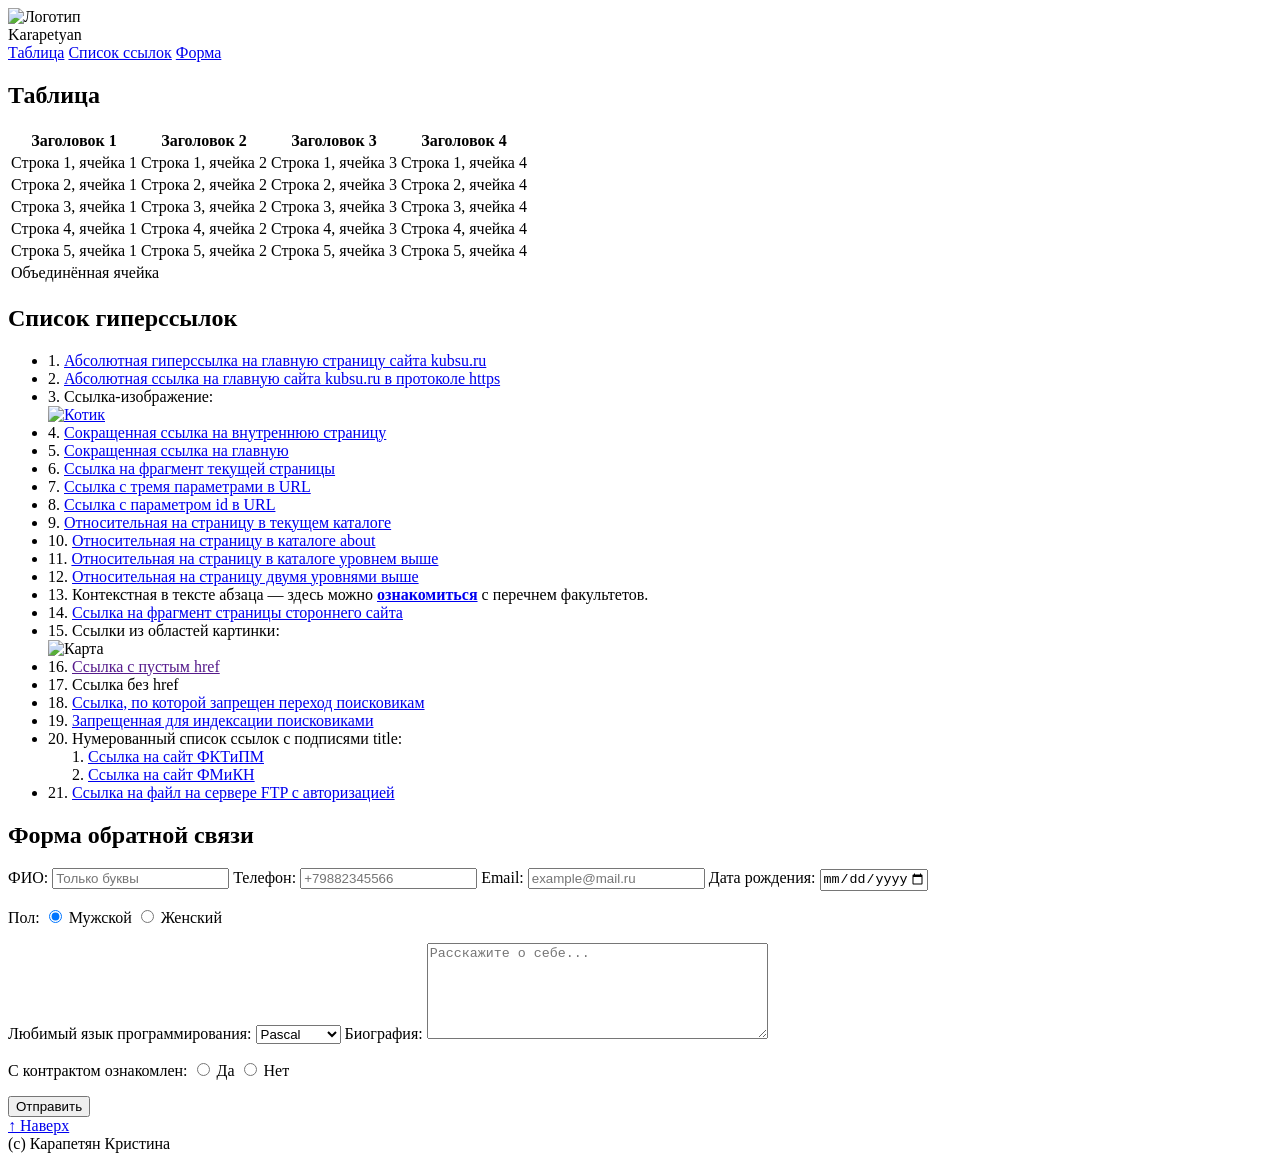
==== index.html @ 39fe154d "Create index.html" ====
<!DOCTYPE html>
<html lang="ru">
<head>
    <meta charset="UTF-8">
    <meta name="viewport" content="width=device-width, initial-scale=1.0, viewport-fit=cover">
    <title>Лабораторная работа №1-2 — Карапетян</title>
    <link rel="stylesheet" href="style.css">
</head>
<body id="top">

    <!-- ===== ШАПКА ===== -->
    <header class="header">
        <div class="header-inner">
            <div class="logo">
                <img src="https://cdn.culture.ru/images/eae83056-41c8-5963-b6ce-03bca63479ba" alt="Логотип" width="60">
            </div>
            <div class="site-title">Karapetyan</div>
            <nav class="nav">
                <a href="#table">Таблица</a>
                <a href="#links">Список ссылок</a>
                <a href="#form">Форма</a>
            </nav>
        </div>
    </header>

    <!-- ===== ОСНОВНОЙ КОНТЕНТ ===== -->
    <main class="content">

        <!-- Секция 1: Таблица -->
        <section class="section" id="table">
            <h2>Таблица</h2>
            <div class="table-wrapper">
                <table>
                    <thead>
                        <tr>
                            <th>Заголовок 1</th>
                            <th>Заголовок 2</th>
                            <th>Заголовок 3</th>
                            <th>Заголовок 4</th>
                        </tr>
                    </thead>
                    <tbody>
                        <tr>
                            <td>Строка 1, ячейка 1</td>
                            <td>Строка 1, ячейка 2</td>
                            <td>Строка 1, ячейка 3</td>
                            <td>Строка 1, ячейка 4</td>
                        </tr>
                        <tr>
                            <td>Строка 2, ячейка 1</td>
                            <td>Строка 2, ячейка 2</td>
                            <td>Строка 2, ячейка 3</td>
                            <td>Строка 2, ячейка 4</td>
                        </tr>
                        <tr>
                            <td>Строка 3, ячейка 1</td>
                            <td>Строка 3, ячейка 2</td>
                            <td>Строка 3, ячейка 3</td>
                            <td>Строка 3, ячейка 4</td>
                        </tr>
                        <tr>
                            <td>Строка 4, ячейка 1</td>
                            <td>Строка 4, ячейка 2</td>
                            <td>Строка 4, ячейка 3</td>
                            <td>Строка 4, ячейка 4</td>
                        </tr>
                        <tr>
                            <td>Строка 5, ячейка 1</td>
                            <td>Строка 5, ячейка 2</td>
                            <td>Строка 5, ячейка 3</td>
                            <td>Строка 5, ячейка 4</td>
                        </tr>
                        <tr>
                            <td colspan="4">Объединённая ячейка</td>
                        </tr>
                    </tbody>
                </table>
            </div>
        </section>

        <!-- Секция 2: Список гиперссылок -->
        <section class="section" id="links">
            <h2>Список гиперссылок</h2>
            <ul>
                <li>1. <a href="http://www.kubsu.ru/">Абсолютная гиперссылка на главную страницу сайта kubsu.ru</a></li>
                <li>2. <a href="https://kubsu.ru/">Абсолютная ссылка на главную сайта kubsu.ru в протоколе https</a></li>
                <li>3. Ссылка-изображение: <br>
                    <a href="https://www.russianfood.com/recipes/recipe.php?rid=164290">
                        <img src="https://cdn.culture.ru/images/eae83056-41c8-5963-b6ce-03bca63479ba" width="150" alt="Котик">
                    </a>
                </li>
                <li>4. <a href="about.html">Сокращенная ссылка на внутреннюю страницу</a></li>
                <li>5. <a href="/">Сокращенная ссылка на главную</a></li>
                <li>6. <a href="https://www.kubsu.ru/ru/university/departments#:~:text=Все%20факультеты%20КубГУ">Ссылка на фрагмент текущей страницы</a></li>
                <li>7. <a href="https://kubsu.ru/?page=1&sort=asc&user=test">Ссылка с тремя параметрами в URL</a></li>
                <li>8. <a href="https://kubsu.ru/?id=12345">Ссылка с параметром id в URL</a></li>
                <li>9. <a href="page.html">Относительная на страницу в текущем каталоге</a></li>
                <li>10. <a href="about/about.html">Относительная на страницу в каталоге about</a></li>
                <li>11. <a href="../page.html">Относительная на страницу в каталоге уровнем выше</a></li>
                <li>12. <a href="../../page.html">Относительная на страницу двумя уровнями выше</a></li>
                <li>13. Контекстная в тексте абзаца — здесь можно <a href="https://kubsu.ru/ru/university/departments"><strong>ознакомиться</strong></a> с перечнем факультетов.</li>
                <li>14. <a href="https://stakanchik.media/article/kak-sobaki-chitayut-mysli-svoix-xozyaev#28">Ссылка на фрагмент страницы стороннего сайта</a></li>
                <li>15. Ссылки из областей картинки:
                    <br>
                    <img src="https://cdn.culture.ru/images/eae83056-41c8-5963-b6ce-03bca63479ba" alt="Карта" usemap="#image-map" width="200" height="200" class="responsive-img">
                    <map name="image-map">
                        <area shape="rect" coords="0,0,150,100" href="https://kubsu.ru/ru/studlife/profkom" alt="Прямоугольная область">
                        <area shape="circle" coords="150,150,50" href="https://kubsu.ru/ru/studlife/sovet-studentov" alt="Круглая область">
                    </map>
                </li>
                <li>16. <a href="">Ссылка с пустым href</a></li>
                <li>17. <a>Ссылка без href</a></li>
                <li>18. <a href="https://kubsu.ru/ru/university/departments" rel="nofollow">Ссылка, по которой запрещен переход поисковикам</a></li>
                <li>19. <a href="https://kubsu.ru/ru/university/departments" rel="noindex">Запрещенная для индексации поисковиками</a></li>
                <li>20. Нумерованный список ссылок с подписями title:
                    <ol>
                        <li><a href="https://kubsu.ru/ru/fktipm" title="ФКТиПМ">Ссылка на сайт ФКТиПМ</a></li>
                        <li><a href="https://kubsu.ru/ru/fmikn" title="ФМиКН">Ссылка на сайт ФМиКН</a></li>
                    </ol>
                </li>
                <li>21. <a href="ftp://user:password@ftp.example.com/files/document.pdf">Ссылка на файл на сервере FTP с авторизацией</a></li>
            </ul>
        </section>

        <!-- Секция 3: Форма -->
        <section class="section" id="form">
            <h2>Форма обратной связи</h2>
            <form id="feedback-form" action="" method="get">

                <label for="name">ФИО:</label>
                <input id="name" name="name" type="text"
                       placeholder="Только буквы"
                       pattern="[А-Яа-яЁёA-Za-z\s\-]+"
                       title="Имя может содержать только буквы, пробелы и дефис"
                       required>

                <label for="phone">Телефон:</label>
                <input id="phone" name="phone" type="tel"
                       placeholder="+79882345566"
                       pattern="^(\+7|8)[0-9]{10}$"
                       title="Введите номер в формате +7XXXXXXXXXX или 8XXXXXXXXXX"
                       required>

                <label for="email">Email:</label>
                <input id="email" name="email" type="email"
                       placeholder="example@mail.ru"
                       required>

                <label for="birthdate">Дата рождения:</label>
                <input id="birthdate" name="birthdate" type="date" max="2026-12-31" required>

                <p>Пол:
                    <label><input type="radio" name="gender" value="male" checked> Мужской</label>
                    <label><input type="radio" name="gender" value="female"> Женский</label>
                </p>

                <label for="lang">Любимый язык программирования:</label>
                <select id="lang" name="lang">
                    <option value="pascal">Pascal</option>
                    <option value="c">C</option>
                    <option value="cpp">C++</option>
                    <option value="javascript">JavaScript</option>
                    <option value="php">PHP</option>
                    <option value="python">Python</option>
                    <option value="java">Java</option>
                    <option value="haskell">Haskell</option>
                    <option value="clojure">Clojure</option>
                    <option value="prolog">Prolog</option>
                    <option value="scala">Scala</option>
                </select>

                <label for="bio">Биография:</label>
                <textarea id="bio" name="bio" rows="6" cols="40"
                          placeholder="Расскажите о себе..."></textarea>

                <p>С контрактом ознакомлен:
                    <label><input type="radio" name="contract" value="yes"> Да</label>
                    <label><input type="radio" name="contract" value="no"> Нет</label>
                </p>

                <input type="submit" value="Отправить">
            </form>
        </section>

        <!-- Кнопка "Наверх" -->
        <div class="to-top">
            <a href="#top">↑ Наверх</a>
        </div>

    </main>

    <!-- ===== ПОДВАЛ ===== -->
    <footer class="footer">
        <div class="footer-inner">
            (с) Карапетян Кристина
        </div>
    </footer>

    <!-- ===== ПРОВЕРКА КОНТРАКТА ===== -->
    <script>
        document.getElementById('feedback-form').addEventListener('submit', function (e) {
            const contractYes = document.querySelector('input[name="contract"][value="yes"]');
            if (!contractYes.checked) {
                e.preventDefault();
                alert('Необходимо ознакомиться с контрактом (выбрать «Да»).');
            }
        });
    </script>

</body>
</html>
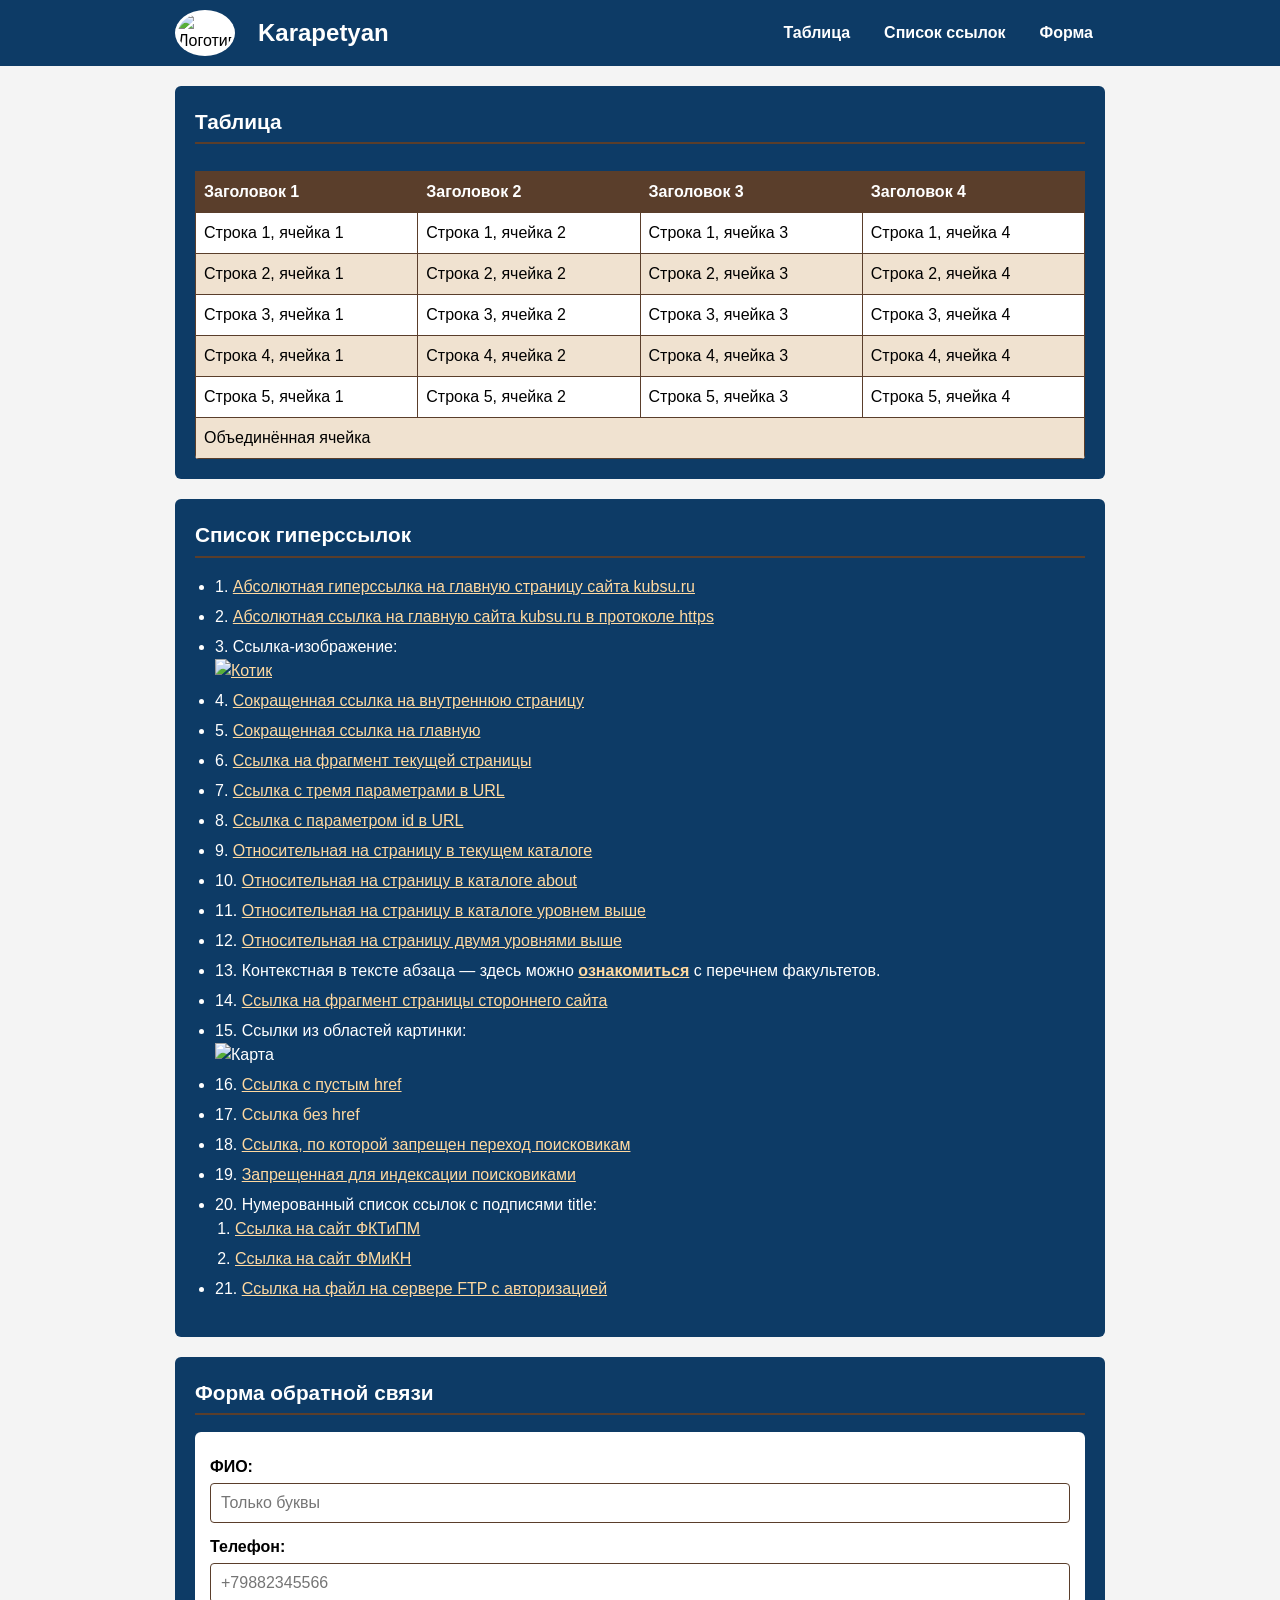
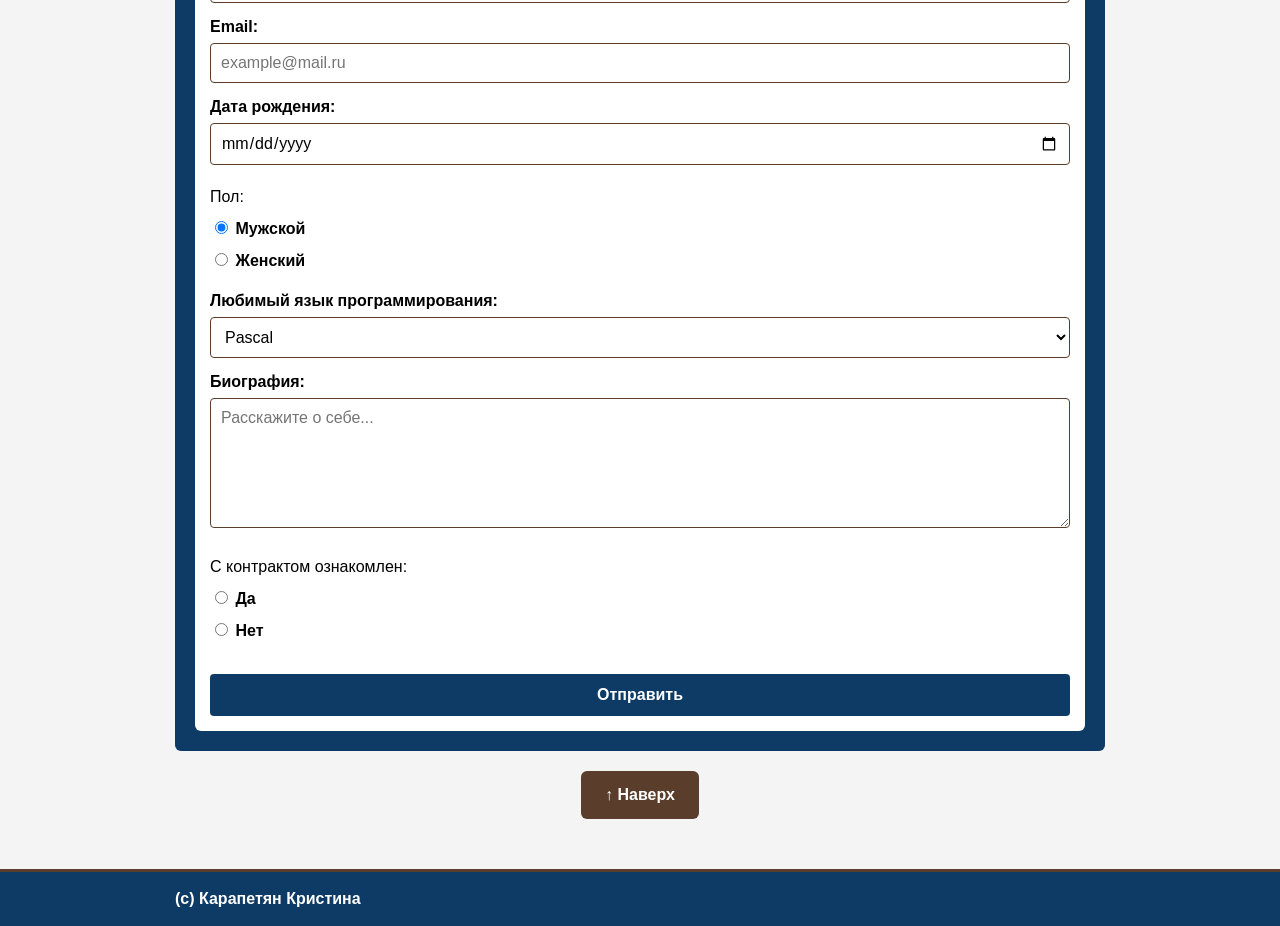
==== commit 4616d78b: "Update index.html" ====
--- a/index.html
+++ b/index.html
@@ -3,7 +3,7 @@
 <head>
     <meta charset="UTF-8">
     <meta name="viewport" content="width=device-width, initial-scale=1.0, viewport-fit=cover">
-    <title>Лабораторная работа №1-2 — Карапетян</title>
+    <title>Лабораторная работа №3 — Карапетян</title>
     <link rel="stylesheet" href="style.css">
 </head>
 <body id="top">
--- a/style.css
+++ b/style.css
@@ -0,0 +1,395 @@
+/* ===== Общие стили ===== */
+* {
+    box-sizing: border-box;
+}
+
+html {
+    scroll-behavior: smooth;
+    -webkit-text-size-adjust: 100%;
+}
+
+body {
+    font-family: Arial, sans-serif;
+    margin: 0;
+    padding: 0;
+    background-color: #f4f4f4;
+    display: flex;
+    flex-direction: column;
+    min-height: 100vh;
+    font-size: 16px;
+    line-height: 1.5;
+    overflow-x: hidden;
+}
+
+/* ===== Шапка ===== */
+.header {
+    width: 100%;
+    background-color: #0d3b66;
+    padding: 10px 0;
+    position: sticky;
+    top: 0;
+    z-index: 100;
+}
+
+.header-inner {
+    max-width: 960px;
+    margin: 0 auto;
+    display: flex;
+    align-items: center;
+    padding: 0 15px;
+    flex-wrap: wrap;
+    gap: 8px;
+}
+
+.logo img {
+    border-radius: 50%;
+    display: block;
+    background-color: #fff;
+    padding: 3px;
+}
+
+.site-title {
+    font-size: 1.5em;
+    font-weight: bold;
+    flex-grow: 1;
+    margin-left: 15px;
+    color: #fff;
+}
+
+/* ===== Меню ===== */
+.nav {
+    display: flex;
+    gap: 10px;
+    flex-wrap: wrap;
+}
+
+.nav a {
+    text-decoration: none;
+    color: #fff;
+    font-weight: bold;
+    font-size: 1em;
+    padding: 6px 12px;
+    border-radius: 4px;
+    transition: background-color 0.2s;
+}
+
+.nav a:hover {
+    background-color: #5a3e2b;
+    text-decoration: none;
+}
+
+/* ===== Основной контент ===== */
+.content {
+    width: 100%;
+    max-width: 960px;
+    margin: 20px auto;
+    padding: 0 15px;
+    flex-grow: 1;
+}
+
+/* ===== Секции ===== */
+.section {
+    background-color: #0d3b66;
+    margin-bottom: 20px;
+    padding: 20px;
+    border-radius: 6px;
+    color: #fff;
+    scroll-margin-top: 100px;
+}
+
+.section h2 {
+    margin-top: 0;
+    font-size: 1.3em;
+    color: #fff;
+    border-bottom: 2px solid #5a3e2b;
+    padding-bottom: 5px;
+}
+
+.section a {
+    color: #ffd9a0;
+    word-break: break-word;
+    overflow-wrap: anywhere;
+}
+
+.section a:hover {
+    color: #fff;
+}
+
+.section ul,
+.section ol {
+    padding-left: 20px;
+}
+
+.section li {
+    margin-bottom: 6px;
+}
+
+/* ===== Таблица ===== */
+.table-wrapper {
+    width: 100%;
+    overflow-x: auto;
+    -webkit-overflow-scrolling: touch;
+    border-radius: 4px;
+}
+
+table {
+    width: 100%;
+    min-width: 500px;
+    border-collapse: collapse;
+    margin-top: 10px;
+    background-color: #fff;
+    color: #000;
+}
+
+th, td {
+    border: 1px solid #5a3e2b;
+    padding: 8px;
+    text-align: left;
+}
+
+th {
+    background-color: #5a3e2b;
+    color: #fff;
+}
+
+tbody tr:nth-child(even) {
+    background-color: #f0e2d0;
+}
+
+tbody tr:nth-child(odd) {
+    background-color: #ffffff;
+}
+
+/* ===== Форма ===== */
+form {
+    background-color: #fff;
+    color: #000;
+    padding: 15px;
+    border-radius: 6px;
+    margin-top: 10px;
+}
+
+form label {
+    display: block;
+    margin-top: 8px;
+    font-weight: bold;
+}
+
+input[type="text"],
+input[type="tel"],
+input[type="email"],
+input[type="date"],
+select,
+textarea {
+    width: 100%;
+    padding: 10px;
+    margin-top: 4px;
+    margin-bottom: 4px;
+    border: 1px solid #5a3e2b;
+    border-radius: 4px;
+    font-family: inherit;
+    font-size: 16px;
+    background-color: #fff;
+    color: #000;
+}
+
+input:focus,
+select:focus,
+textarea:focus {
+    outline: 2px solid #0d3b66;
+}
+
+input[type="submit"] {
+    margin-top: 15px;
+    padding: 12px 20px;
+    background-color: #0d3b66;
+    color: #fff;
+    border: none;
+    border-radius: 4px;
+    cursor: pointer;
+    font-weight: bold;
+    font-size: 1em;
+    width: 100%;
+}
+
+input[type="submit"]:hover {
+    background-color: #5a3e2b;
+}
+
+/* ===== Изображения ===== */
+.responsive-img,
+.section img {
+    max-width: 100%;
+    height: auto;
+}
+
+/* ===== Кнопка "Наверх" ===== */
+.to-top {
+    text-align: center;
+    margin: 10px 0 30px;
+}
+
+.to-top a {
+    display: inline-block;
+    padding: 12px 24px;
+    background-color: #5a3e2b;
+    color: #fff;
+    text-decoration: none;
+    font-weight: bold;
+    border-radius: 6px;
+    transition: background-color 0.2s, transform 0.2s;
+}
+
+.to-top a:hover {
+    background-color: #0d3b66;
+    transform: translateY(-2px);
+}
+
+/* ===== Подвал ===== */
+.footer {
+    width: 100%;
+    background-color: #0d3b66;
+    padding: 15px 0;
+    border-top: 3px solid #5a3e2b;
+}
+
+.footer-inner {
+    max-width: 960px;
+    margin: 0 auto;
+    padding: 0 15px;
+    font-weight: bold;
+    color: #fff;
+}
+
+/* ===== Планшеты ===== */
+@media (max-width: 768px) {
+    .site-title {
+        font-size: 1.3em;
+        margin-left: 10px;
+    }
+
+    .nav a {
+        padding: 8px 12px;
+    }
+
+    .section {
+        padding: 16px;
+    }
+}
+
+/* ===== Телефоны ===== */
+@media (max-width: 600px) {
+    body {
+        font-size: 15px;
+    }
+
+    .header-inner {
+        padding: 0 10px;
+    }
+
+    .site-title {
+        font-size: 1.15em;
+        margin-left: 8px;
+    }
+
+    .logo img {
+        width: 45px;
+        height: 45px;
+    }
+
+    .nav {
+        width: 100%;
+        justify-content: center;
+        gap: 6px;
+        margin-top: 6px;
+    }
+
+    .nav a {
+        font-size: 0.9em;
+        padding: 8px 12px;
+        flex: 1 1 auto;
+        text-align: center;
+    }
+
+    .content {
+        margin: 10px auto;
+        padding: 0 10px;
+    }
+
+    .section {
+        padding: 14px;
+        margin-bottom: 12px;
+        border-radius: 4px;
+        scroll-margin-top: 130px;
+    }
+
+    .section h2 {
+        font-size: 1.15em;
+    }
+
+    .section ul,
+    .section ol {
+        padding-left: 18px;
+    }
+
+    /* Таблица: убираем min-width, включаем горизонтальный скролл */
+    table {
+        min-width: 0;
+        font-size: 0.9em;
+    }
+
+    th, td {
+        padding: 6px 8px;
+        white-space: nowrap;
+    }
+
+    /* Ячейка с объединением — разрешаем перенос */
+    td[colspan] {
+        white-space: normal;
+    }
+
+    form {
+        padding: 12px;
+    }
+
+    input[type="text"],
+    input[type="tel"],
+    input[type="email"],
+    input[type="date"],
+    select,
+    textarea {
+        padding: 12px;
+        font-size: 16px; /* чтобы iOS не зумил */
+    }
+
+    input[type="submit"] {
+        padding: 14px;
+        font-size: 1em;
+    }
+
+    .to-top a {
+        padding: 14px 20px;
+        width: 100%;
+        box-sizing: border-box;
+    }
+}
+
+/* ===== Очень маленькие экраны ===== */
+@media (max-width: 360px) {
+    body {
+        font-size: 14px;
+    }
+
+    .site-title {
+        font-size: 1em;
+    }
+
+    .nav a {
+        font-size: 0.85em;
+        padding: 7px 8px;
+    }
+
+    .section {
+        padding: 12px;
+    }
+}
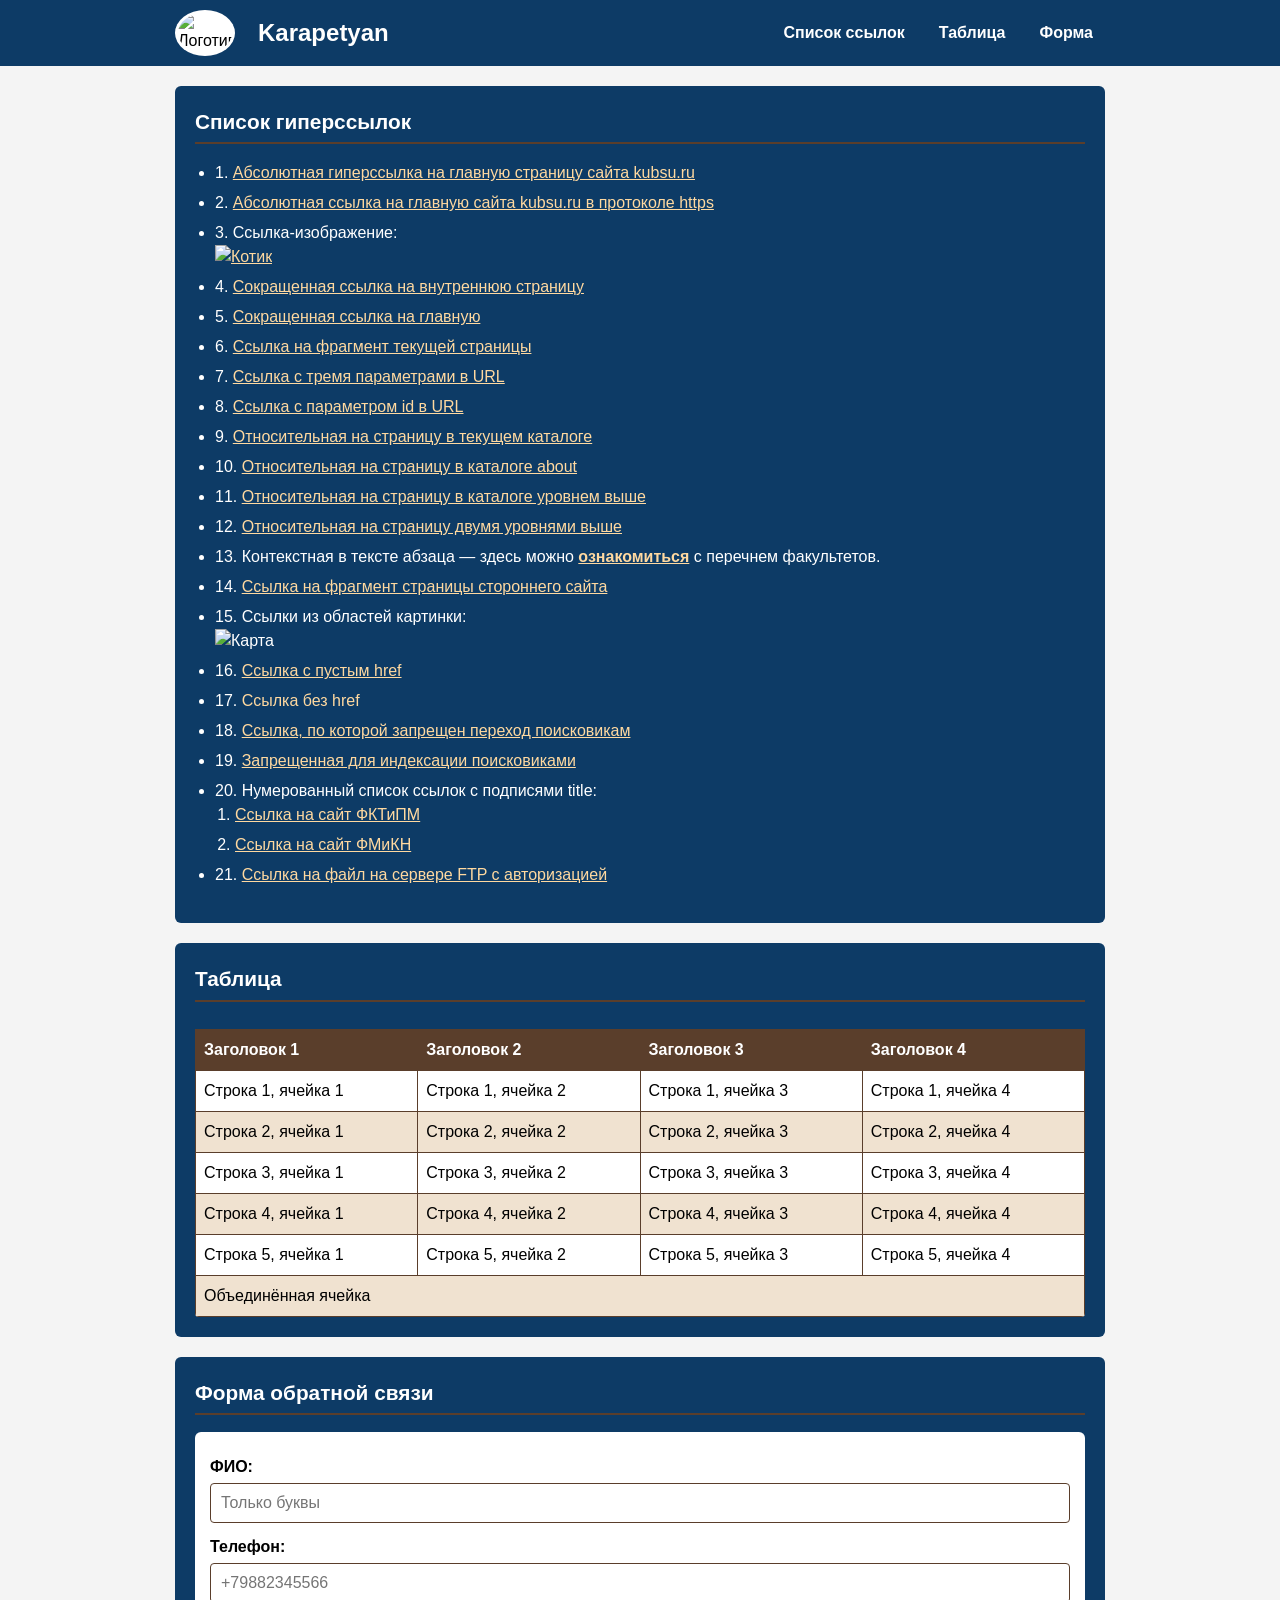
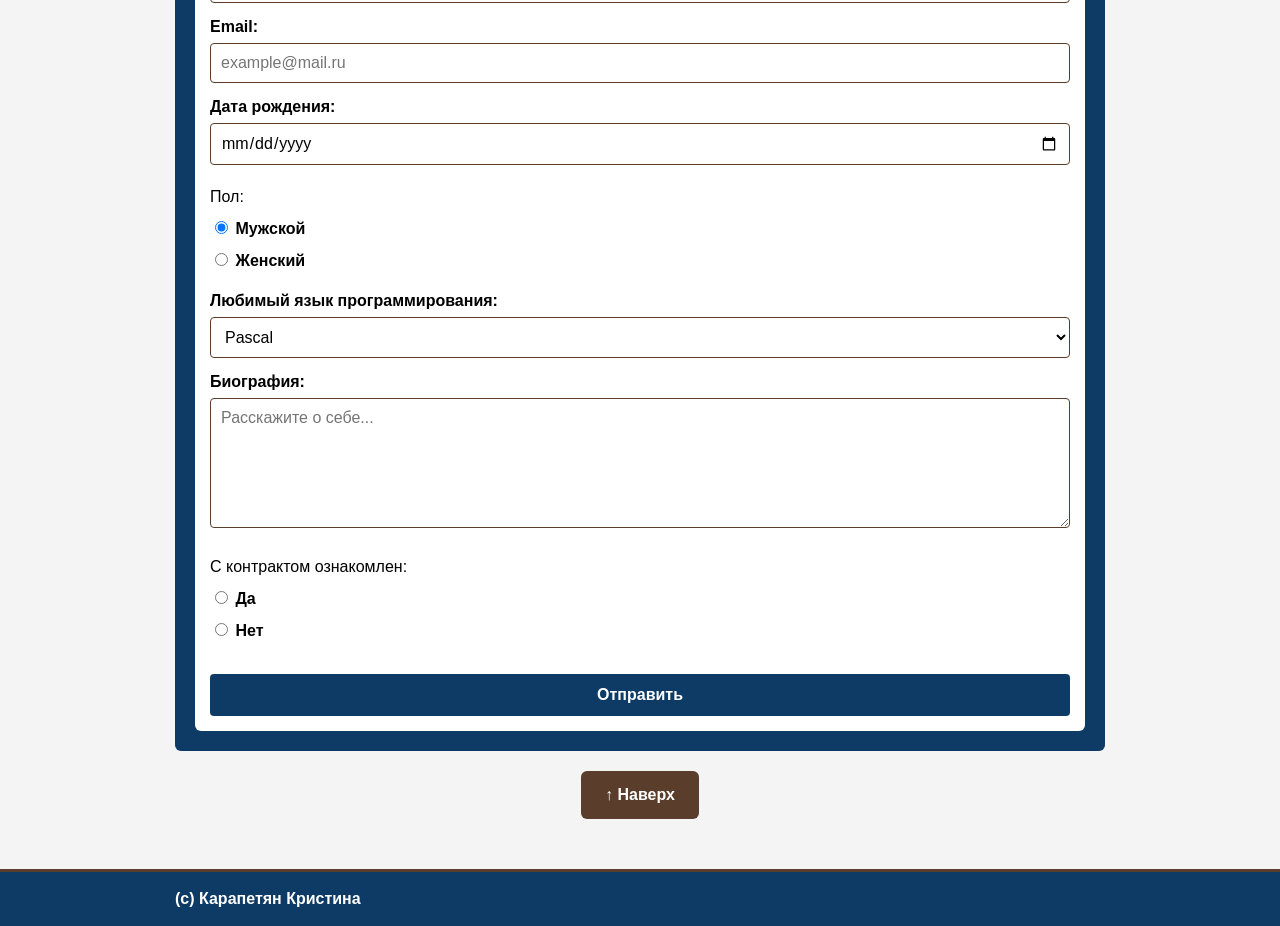
==== commit 20391775: "Update index.html" ====
--- a/index.html
+++ b/index.html
@@ -2,8 +2,8 @@
 <html lang="ru">
 <head>
     <meta charset="UTF-8">
-    <meta name="viewport" content="width=device-width, initial-scale=1.0, viewport-fit=cover">
-    <title>Лабораторная работа №3 — Карапетян</title>
+    <meta name="viewport" content="width=device-width, initial-scale=1.0">
+    <title>Лабораторная работа №1-2 — Карапетян</title>
     <link rel="stylesheet" href="style.css">
 </head>
 <body id="top">
@@ -16,8 +16,8 @@
             </div>
             <div class="site-title">Karapetyan</div>
             <nav class="nav">
+                <a href="#links">Список ссылок</a>
                 <a href="#table">Таблица</a>
-                <a href="#links">Список ссылок</a>
                 <a href="#form">Форма</a>
             </nav>
         </div>
@@ -26,101 +26,105 @@
     <!-- ===== ОСНОВНОЙ КОНТЕНТ ===== -->
     <main class="content">
 
-        <!-- Секция 1: Таблица -->
-        <section class="section" id="table">
-            <h2>Таблица</h2>
-            <div class="table-wrapper">
-                <table>
-                    <thead>
-                        <tr>
-                            <th>Заголовок 1</th>
-                            <th>Заголовок 2</th>
-                            <th>Заголовок 3</th>
-                            <th>Заголовок 4</th>
-                        </tr>
-                    </thead>
-                    <tbody>
-                        <tr>
-                            <td>Строка 1, ячейка 1</td>
-                            <td>Строка 1, ячейка 2</td>
-                            <td>Строка 1, ячейка 3</td>
-                            <td>Строка 1, ячейка 4</td>
-                        </tr>
-                        <tr>
-                            <td>Строка 2, ячейка 1</td>
-                            <td>Строка 2, ячейка 2</td>
-                            <td>Строка 2, ячейка 3</td>
-                            <td>Строка 2, ячейка 4</td>
-                        </tr>
-                        <tr>
-                            <td>Строка 3, ячейка 1</td>
-                            <td>Строка 3, ячейка 2</td>
-                            <td>Строка 3, ячейка 3</td>
-                            <td>Строка 3, ячейка 4</td>
-                        </tr>
-                        <tr>
-                            <td>Строка 4, ячейка 1</td>
-                            <td>Строка 4, ячейка 2</td>
-                            <td>Строка 4, ячейка 3</td>
-                            <td>Строка 4, ячейка 4</td>
-                        </tr>
-                        <tr>
-                            <td>Строка 5, ячейка 1</td>
-                            <td>Строка 5, ячейка 2</td>
-                            <td>Строка 5, ячейка 3</td>
-                            <td>Строка 5, ячейка 4</td>
-                        </tr>
-                        <tr>
-                            <td colspan="4">Объединённая ячейка</td>
-                        </tr>
-                    </tbody>
-                </table>
-            </div>
-        </section>
-
-        <!-- Секция 2: Список гиперссылок -->
-        <section class="section" id="links">
-            <h2>Список гиперссылок</h2>
-            <ul>
-                <li>1. <a href="http://www.kubsu.ru/">Абсолютная гиперссылка на главную страницу сайта kubsu.ru</a></li>
-                <li>2. <a href="https://kubsu.ru/">Абсолютная ссылка на главную сайта kubsu.ru в протоколе https</a></li>
-                <li>3. Ссылка-изображение: <br>
-                    <a href="https://www.russianfood.com/recipes/recipe.php?rid=164290">
-                        <img src="https://cdn.culture.ru/images/eae83056-41c8-5963-b6ce-03bca63479ba" width="150" alt="Котик">
-                    </a>
-                </li>
-                <li>4. <a href="about.html">Сокращенная ссылка на внутреннюю страницу</a></li>
-                <li>5. <a href="/">Сокращенная ссылка на главную</a></li>
-                <li>6. <a href="https://www.kubsu.ru/ru/university/departments#:~:text=Все%20факультеты%20КубГУ">Ссылка на фрагмент текущей страницы</a></li>
-                <li>7. <a href="https://kubsu.ru/?page=1&sort=asc&user=test">Ссылка с тремя параметрами в URL</a></li>
-                <li>8. <a href="https://kubsu.ru/?id=12345">Ссылка с параметром id в URL</a></li>
-                <li>9. <a href="page.html">Относительная на страницу в текущем каталоге</a></li>
-                <li>10. <a href="about/about.html">Относительная на страницу в каталоге about</a></li>
-                <li>11. <a href="../page.html">Относительная на страницу в каталоге уровнем выше</a></li>
-                <li>12. <a href="../../page.html">Относительная на страницу двумя уровнями выше</a></li>
-                <li>13. Контекстная в тексте абзаца — здесь можно <a href="https://kubsu.ru/ru/university/departments"><strong>ознакомиться</strong></a> с перечнем факультетов.</li>
-                <li>14. <a href="https://stakanchik.media/article/kak-sobaki-chitayut-mysli-svoix-xozyaev#28">Ссылка на фрагмент страницы стороннего сайта</a></li>
-                <li>15. Ссылки из областей картинки:
-                    <br>
-                    <img src="https://cdn.culture.ru/images/eae83056-41c8-5963-b6ce-03bca63479ba" alt="Карта" usemap="#image-map" width="200" height="200" class="responsive-img">
-                    <map name="image-map">
-                        <area shape="rect" coords="0,0,150,100" href="https://kubsu.ru/ru/studlife/profkom" alt="Прямоугольная область">
-                        <area shape="circle" coords="150,150,50" href="https://kubsu.ru/ru/studlife/sovet-studentov" alt="Круглая область">
-                    </map>
-                </li>
-                <li>16. <a href="">Ссылка с пустым href</a></li>
-                <li>17. <a>Ссылка без href</a></li>
-                <li>18. <a href="https://kubsu.ru/ru/university/departments" rel="nofollow">Ссылка, по которой запрещен переход поисковикам</a></li>
-                <li>19. <a href="https://kubsu.ru/ru/university/departments" rel="noindex">Запрещенная для индексации поисковиками</a></li>
-                <li>20. Нумерованный список ссылок с подписями title:
-                    <ol>
-                        <li><a href="https://kubsu.ru/ru/fktipm" title="ФКТиПМ">Ссылка на сайт ФКТиПМ</a></li>
-                        <li><a href="https://kubsu.ru/ru/fmikn" title="ФМиКН">Ссылка на сайт ФМиКН</a></li>
-                    </ol>
-                </li>
-                <li>21. <a href="ftp://user:password@ftp.example.com/files/document.pdf">Ссылка на файл на сервере FTP с авторизацией</a></li>
-            </ul>
-        </section>
+        <div class="content-flex">
+
+            <!-- Секция 1: Список гиперссылок -->
+            <section class="section" id="links">
+                <h2>Список гиперссылок</h2>
+                <ul>
+                    <li>1. <a href="http://www.kubsu.ru/">Абсолютная гиперссылка на главную страницу сайта kubsu.ru</a></li>
+                    <li>2. <a href="https://kubsu.ru/">Абсолютная ссылка на главную сайта kubsu.ru в протоколе https</a></li>
+                    <li>3. Ссылка-изображение: <br>
+                        <a href="https://www.russianfood.com/recipes/recipe.php?rid=164290">
+                            <img src="https://cdn.culture.ru/images/eae83056-41c8-5963-b6ce-03bca63479ba" width="150" alt="Котик">
+                        </a>
+                    </li>
+                    <li>4. <a href="about.html">Сокращенная ссылка на внутреннюю страницу</a></li>
+                    <li>5. <a href="/">Сокращенная ссылка на главную</a></li>
+                    <li>6. <a href="https://www.kubsu.ru/ru/university/departments#:~:text=Все%20факультеты%20КубГУ">Ссылка на фрагмент текущей страницы</a></li>
+                    <li>7. <a href="https://kubsu.ru/?page=1&sort=asc&user=test">Ссылка с тремя параметрами в URL</a></li>
+                    <li>8. <a href="https://kubsu.ru/?id=12345">Ссылка с параметром id в URL</a></li>
+                    <li>9. <a href="page.html">Относительная на страницу в текущем каталоге</a></li>
+                    <li>10. <a href="about/about.html">Относительная на страницу в каталоге about</a></li>
+                    <li>11. <a href="../page.html">Относительная на страницу в каталоге уровнем выше</a></li>
+                    <li>12. <a href="../../page.html">Относительная на страницу двумя уровнями выше</a></li>
+                    <li>13. Контекстная в тексте абзаца — здесь можно <a href="https://kubsu.ru/ru/university/departments"><strong>ознакомиться</strong></a> с перечнем факультетов.</li>
+                    <li>14. <a href="https://stakanchik.media/article/kak-sobaki-chitayut-mysli-svoix-xozyaev#28">Ссылка на фрагмент страницы стороннего сайта</a></li>
+                    <li>15. Ссылки из областей картинки:
+                        <br>
+                        <img src="https://cdn.culture.ru/images/eae83056-41c8-5963-b6ce-03bca63479ba" alt="Карта" usemap="#image-map" width="200" height="200" class="responsive-img">
+                        <map name="image-map">
+                            <area shape="rect" coords="0,0,150,100" href="https://kubsu.ru/ru/studlife/profkom" alt="Прямоугольная область">
+                            <area shape="circle" coords="150,150,50" href="https://kubsu.ru/ru/studlife/sovet-studentov" alt="Круглая область">
+                        </map>
+                    </li>
+                    <li>16. <a href="">Ссылка с пустым href</a></li>
+                    <li>17. <a>Ссылка без href</a></li>
+                    <li>18. <a href="https://kubsu.ru/ru/university/departments" rel="nofollow">Ссылка, по которой запрещен переход поисковикам</a></li>
+                    <li>19. <a href="https://kubsu.ru/ru/university/departments" rel="noindex">Запрещенная для индексации поисковиками</a></li>
+                    <li>20. Нумерованный список ссылок с подписями title:
+                        <ol>
+                            <li><a href="https://kubsu.ru/ru/fktipm" title="ФКТиПМ">Ссылка на сайт ФКТиПМ</a></li>
+                            <li><a href="https://kubsu.ru/ru/fmikn" title="ФМиКН">Ссылка на сайт ФМиКН</a></li>
+                        </ol>
+                    </li>
+                    <li>21. <a href="ftp://user:password@ftp.example.com/files/document.pdf">Ссылка на файл на сервере FTP с авторизацией</a></li>
+                </ul>
+            </section>
+
+            <!-- Секция 2: Таблица -->
+            <section class="section" id="table">
+                <h2>Таблица</h2>
+                <div class="table-wrapper">
+                    <table>
+                        <thead>
+                            <tr>
+                                <th>Заголовок 1</th>
+                                <th>Заголовок 2</th>
+                                <th>Заголовок 3</th>
+                                <th>Заголовок 4</th>
+                            </tr>
+                        </thead>
+                        <tbody>
+                            <tr>
+                                <td>Строка 1, ячейка 1</td>
+                                <td>Строка 1, ячейка 2</td>
+                                <td>Строка 1, ячейка 3</td>
+                                <td>Строка 1, ячейка 4</td>
+                            </tr>
+                            <tr>
+                                <td>Строка 2, ячейка 1</td>
+                                <td>Строка 2, ячейка 2</td>
+                                <td>Строка 2, ячейка 3</td>
+                                <td>Строка 2, ячейка 4</td>
+                            </tr>
+                            <tr>
+                                <td>Строка 3, ячейка 1</td>
+                                <td>Строка 3, ячейка 2</td>
+                                <td>Строка 3, ячейка 3</td>
+                                <td>Строка 3, ячейка 4</td>
+                            </tr>
+                            <tr>
+                                <td>Строка 4, ячейка 1</td>
+                                <td>Строка 4, ячейка 2</td>
+                                <td>Строка 4, ячейка 3</td>
+                                <td>Строка 4, ячейка 4</td>
+                            </tr>
+                            <tr>
+                                <td>Строка 5, ячейка 1</td>
+                                <td>Строка 5, ячейка 2</td>
+                                <td>Строка 5, ячейка 3</td>
+                                <td>Строка 5, ячейка 4</td>
+                            </tr>
+                            <tr>
+                                <td colspan="4">Объединённая ячейка</td>
+                            </tr>
+                        </tbody>
+                    </table>
+                </div>
+            </section>
+
+        </div>
 
         <!-- Секция 3: Форма -->
         <section class="section" id="form">
